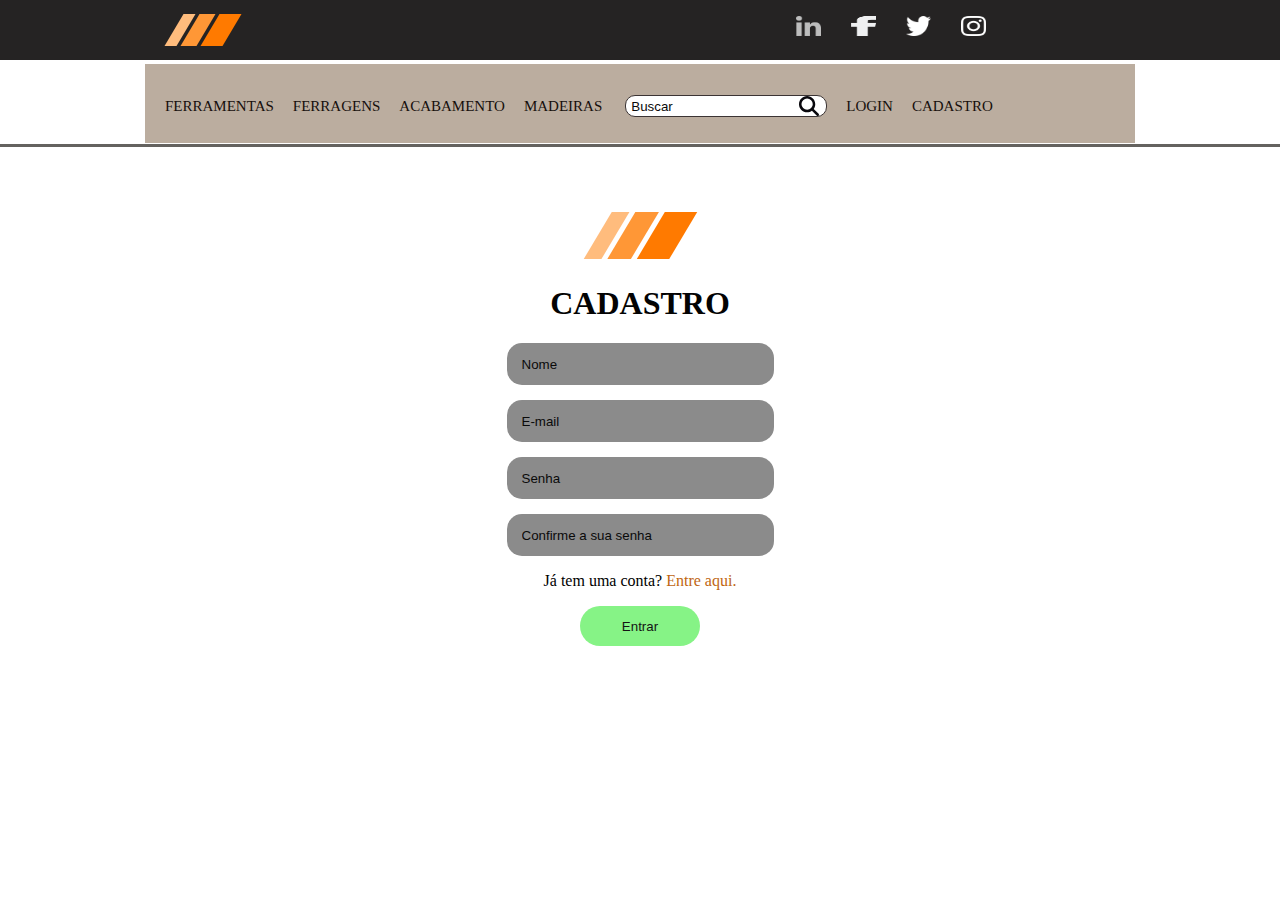
==== Trabalho-Site/cadastro.html @ 0d044adb "Add files via upload" ====
<!DOCTYPE html>
<html lang="en">
<head>
    <meta charset="UTF-8">
    <meta name="viewport" content="width=device-width, initial-scale=1.0">
    <title>Trabalho Site</title>
   <link rel="stylesheet" href="recursos/css/estilo.css">
</head>
<body>
    <header class="menu-principal">
        <main>
            <div class="header-1">

                <div class="logo"> 
                    <img src="recursos/img/logo.svg">
                </div>
                <div class="redes-sociais">
                    <ul>
                       <li><a href=""><img src="recursos/img/social/linkedin.256x246.png"/></a></li>
                       <li><a href=""><img src="recursos/img/social/im-facebook.127x256.png"/></a></li>
                       <li><a href=""><img src="recursos/img/social/twitter.256x208.png"/></a></li>
                       <li><a href=""><img src="recursos/img/social/instagram.256x256.png"/></a></li>      
                    </ul>
                </div>
            </div> 
        </main>
    </header>
<main class="col-100 menu-urls">
    <div class="header-2">
        <div class="menu">
            <ul>
                <li><a href="FERRAMENTAS.html">FERRAMENTAS</a></li>
                <li><a href="FERRAGENS.html">FERRAGENS</a></li>
                <li><a href="ACABAMENTO.html">ACABAMENTO</a></li>
                <li><a href="MADEIRAS.html">MADEIRAS</a></li>
                <li><a href="BUSCAR"></a></li>
                <input class="buscar" placeholder="Buscar" type="text">
                <li><a href="LOGIN">LOGIN</a></li>
                <li><a href="CADASTRO.html">CADASTRO</a></li>
            </ul>
        </div>
    </div>
</main>  
<main class="formulario">
    <div id="login">
        <div class="caixa"> 
            <img src="recursos/img/logo.svg" alt="">
            <h1>CADASTRO</h1>
            <div class="name">
                <input type="text" placeholder="Nome">
            </div>
            <div class="email">
                <input type="email" placeholder="E-mail">
            </div>
            <div class="senha">
                <input type="text" placeholder="Senha">
            </div>
            <div class="senha">
                <input type="text" placeholder="Confirme a sua senha">
            </div>
            <div class="entrar">
                <p>Já tem uma conta? <a href="index.html">Entre aqui.</a></p>
                <input type="submit" value="Entrar">
            </div>
        </div>
    </div>
</main>
</body>
</html>
---- Trabalho-Site/recursos/css/estilo.css ----
body{
width: 100%;
height: 100%;
margin: 0 auto;
}
ul{
padding: 0px!important;
}
.menu-principal{
width: 100%;
background-color:#252323;
height: 60px;
}
main{
margin: 0 auto;
width: 980px;
position: relative;
}
.logo{
float: left;
padding: 14px;
width: 60%;
}
.redes-sociais ul li {
margin-left: 30px;
display: inline-block;
float: left;
}
.redes-sociais{
    width: 30%;
    float: left;
}
.redes-sociais ul li img {
 height: 20px;
 width: 25px;
}
.header-2{
background-color: #ac9c8ad2;
width: 980px;
margin: 0 auto;
padding: 5px;
}
.menu-urls{
height: 80px;
border-bottom: 3px solid #64625f;
}
.menu ul li {
display: inline-block;
color: #8b8b8b;
margin-left: 15px;
height: 25px;
}
.menu ul li:hover {
border-bottom: 3px solid #bb6016;
}
.menu ul li a:hover {
color: #bb6016;
}
.menu ul li a {
color: #160f0c;
text-decoration: none;
font-size: 15px;
text-transform: uppercase;
}
.col-100{
    width: 100%;
    float: left;
    position: relative;
}
.buscar{
    background-image: url(../img/buscar\ 2.svg) ;
    background-repeat: no-repeat;
    background-position: 96%;
    height: 10px;
    margin-top: 10px;
    padding: 5px;
    border-radius: 10px;
    width: 190px;
    border: 1px solid #3b3434;
}
.banner img{
display: inline-block;
width: 100%;
margin: 0 auto;
padding: 5px;
}
.formulario {
display: inline-block;
width: 100%;
}

    a {
        text-decoration: none;
        color: rgb(192, 102, 17);
    }
    
    #login {
        text-align: center;
        justify-content: center;
        align-items: center;
        display: flex;
        flex-direction: row;
    }
    
    .name input {
        border-radius: 15px;
        border: none;
        width: 250px;
        height: 40px;
        padding-left: 15px;
        background-color: #8b8b8b;
        color: #252323;
        margin-bottom: 15px;
    }
    
    .email input {
        border-radius: 15px;
        border: none;
        width: 250px;
        height: 40px;
        padding-left: 15px;
        background-color: #8b8b8b;
        color: #252323;
    }
    
    .senha input {
        border-radius: 15px;
        border: none;
        width: 250px;
        height: 40px;
        padding-left: 15px;
        background-color: #8b8b8b;
        color: #252323;
        margin-top: 15px;
    }
    
    .entrar input {
        cursor: pointer;
        width: 120px;
        height: 40px;
        border-radius: 20px;
        border: none;
        background-color: rgb(134, 243, 134);
        color: #141414;
    }
    
    input::placeholder {
        color: #0a0a0a;
    }
    
    h1 {
        color: #030303;
    }
    
    .caixa {
        margin-top: 65px;
    }
    
    .caixa img {
        width: 115px;
    }
    
    input:focus {
        outline: none;
    }
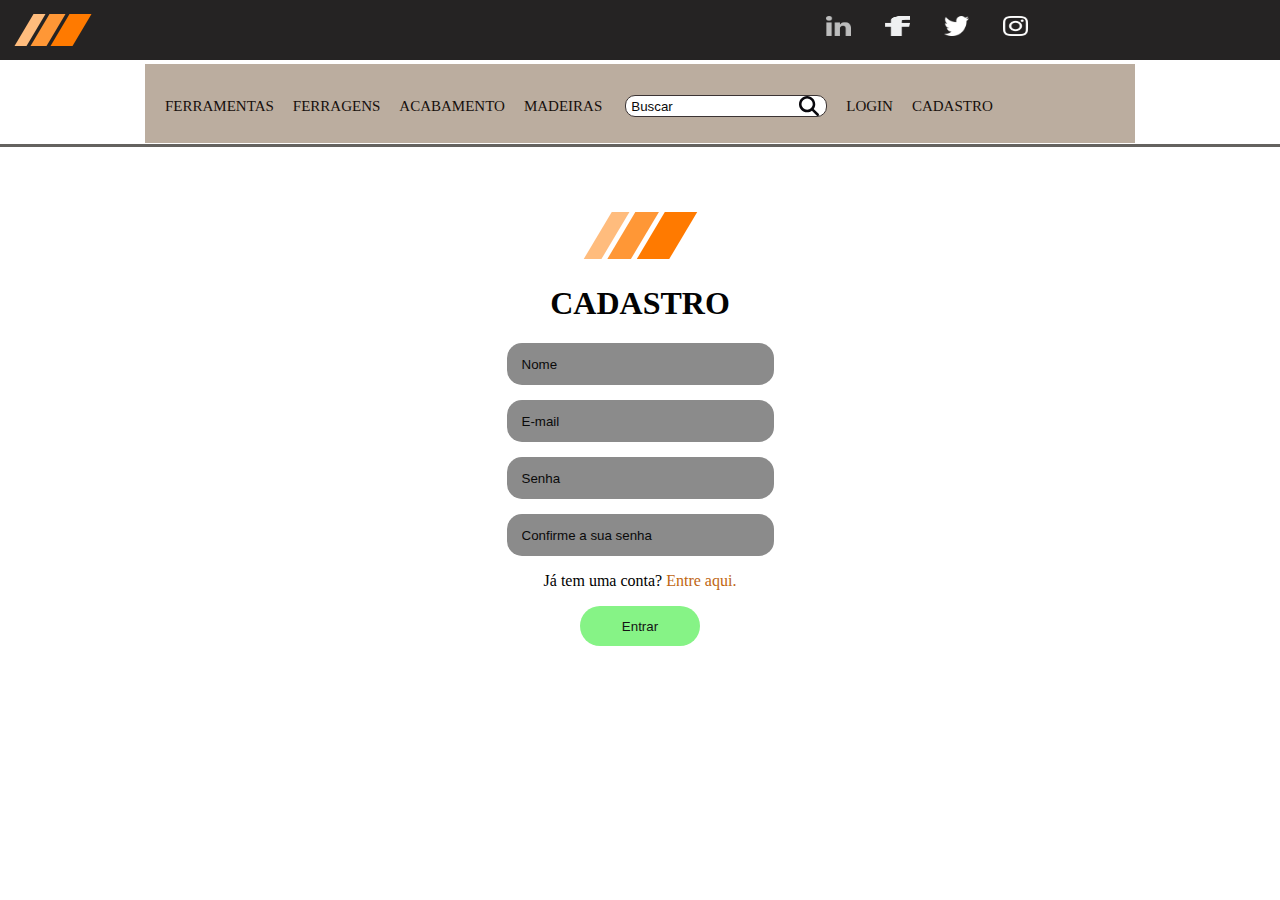
==== commit 941b136d: "Merge 75aa05ed8898b8bed0c9cf8a5371986da80b217a into 791530f076ef70ed9aacf94e01aa3215faa1e24d" ====
--- a/Trabalho-Site/cadastro.html
+++ b/Trabalho-Site/cadastro.html
@@ -8,7 +8,6 @@
 </head>
 <body>
     <header class="menu-principal">
-        <main>
             <div class="header-1">
 
                 <div class="logo"> 
@@ -23,9 +22,8 @@
                     </ul>
                 </div>
             </div> 
-        </main>
     </header>
-<main class="col-100 menu-urls">
+<nav class="col-100 menu-urls">
     <div class="header-2">
         <div class="menu">
             <ul>
@@ -35,12 +33,12 @@
                 <li><a href="MADEIRAS.html">MADEIRAS</a></li>
                 <li><a href="BUSCAR"></a></li>
                 <input class="buscar" placeholder="Buscar" type="text">
-                <li><a href="LOGIN">LOGIN</a></li>
-                <li><a href="CADASTRO.html">CADASTRO</a></li>
+                <li><a href="login.html">LOGIN</a></li>
+                <li><a href="cadastro.html">CADASTRO</a></li>
             </ul>
         </div>
     </div>
-</main>  
+</nav>  
 <main class="formulario">
     <div id="login">
         <div class="caixa"> 
--- a/Trabalho-Site/recursos/css/estilo.css
+++ b/Trabalho-Site/recursos/css/estilo.css
@@ -4,14 +4,14 @@
 margin: 0 auto;
 }
 ul{
-padding: 0px!important;
+padding: 0px;
 }
 .menu-principal{
 width: 100%;
 background-color:#252323;
 height: 60px;
 }
-main{
+nav{
 margin: 0 auto;
 width: 980px;
 position: relative;
@@ -24,7 +24,6 @@
 .redes-sociais ul li {
 margin-left: 30px;
 display: inline-block;
-float: left;
 }
 .redes-sociais{
     width: 30%;
@@ -68,7 +67,7 @@
     position: relative;
 }
 .buscar{
-    background-image: url(../img/buscar\ 2.svg) ;
+    background-image: url(../img/buscar2.svg) ;
     background-repeat: no-repeat;
     background-position: 96%;
     height: 10px;
